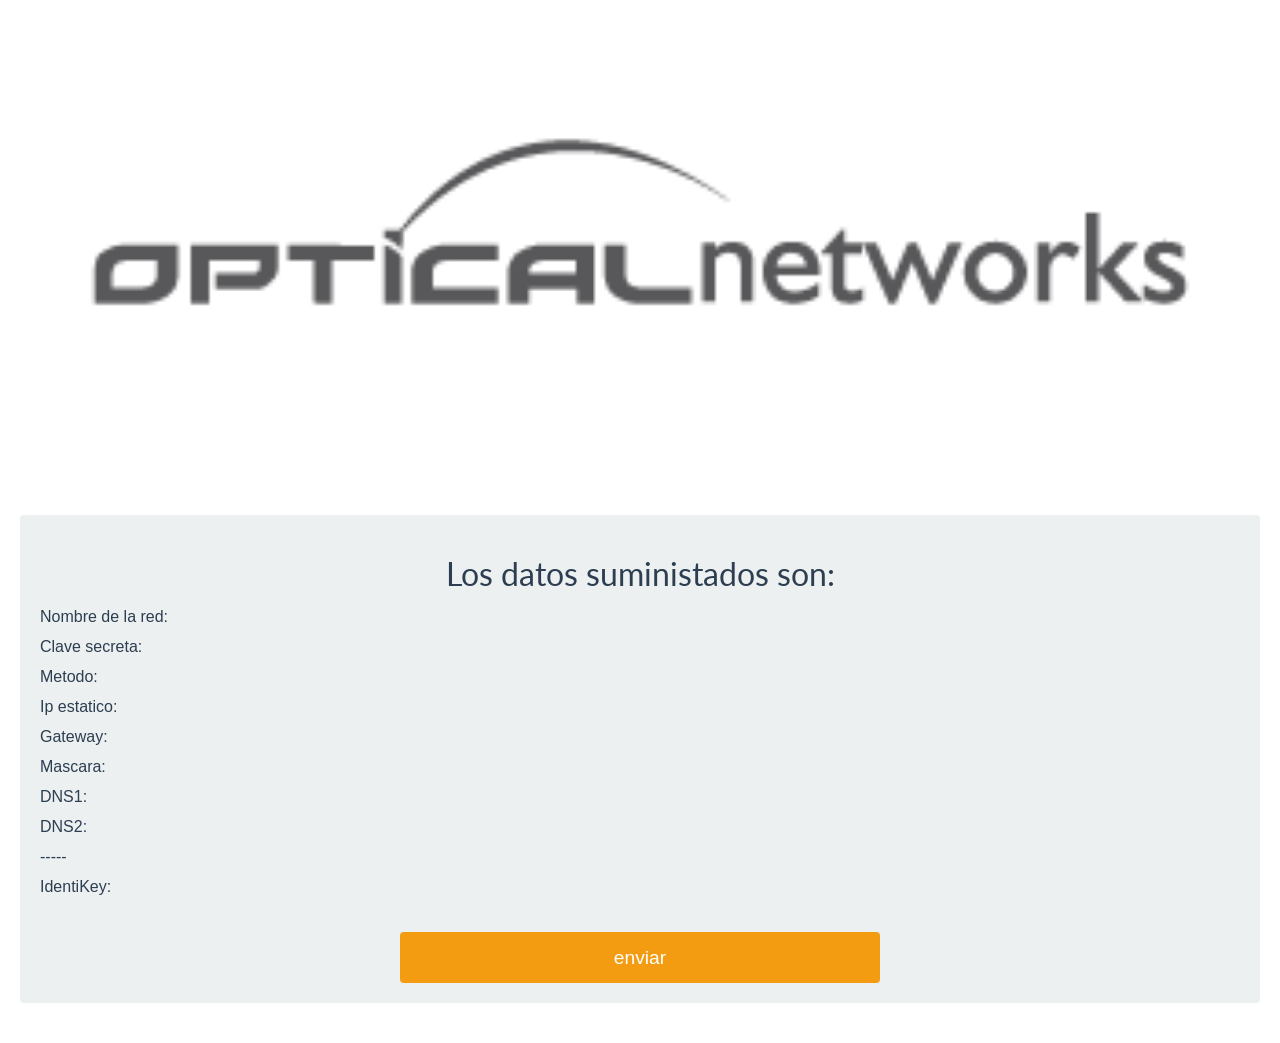
==== data/resultados.html @ 93cea7b1 "Bootstrap añadido a webpage" ====
<!DOCTYPE html> 
<html lang="es-Es"> <meta http-equiv="Content-Type" content="text/html; charset=ISO-8859-1"/> 
<head> 
<title>Optiweather</title> 
<meta http-equiv="X-UA-Compatible" content="IE=edge">
<meta content="width=device-width, initial-scale=1" name="viewport" />
<link rel='stylesheet' type="text/css" href="css/bootstrap.min.css">
<style> 
html,body {padding:0px;maring:0px;text-align: left; width:100%;height:100%;font-size:100%;font-family:arial;LINE-HEIGHT:30px;}
input[type="text"],select {width:100%;}
input[type="submit"] { padding:10px ;width:40%;font-size:120%}
div {width:100%}
form {padding:20px}
</style> 
</head> 
<body> 
<img src="[data-uri]" width="100%"> 
<form class="form-horizontal">
	<fieldset>
		<div class="well bs-component">
				<form action="/validacion">
					<div align="center"><h2>Los datos suministados son:</h2></div>

					Nombre de la red: <br>
					Clave secreta: <br>	
					Metodo:  <br>
					
					Ip estatico: <br>
					Gateway: <br>
					Mascara: <br>
					DNS1: <br>
					DNS2: <br>
					-----
					<br>
					IdentiKey: <br>
					<br>
					<div align="center">
					<input type="submit"  value="enviar"  class="btn btn-warning"	> </input>
					</div>
			 	</form>
 		</div>
	</fieldset>
</form>
</body> 
</html>
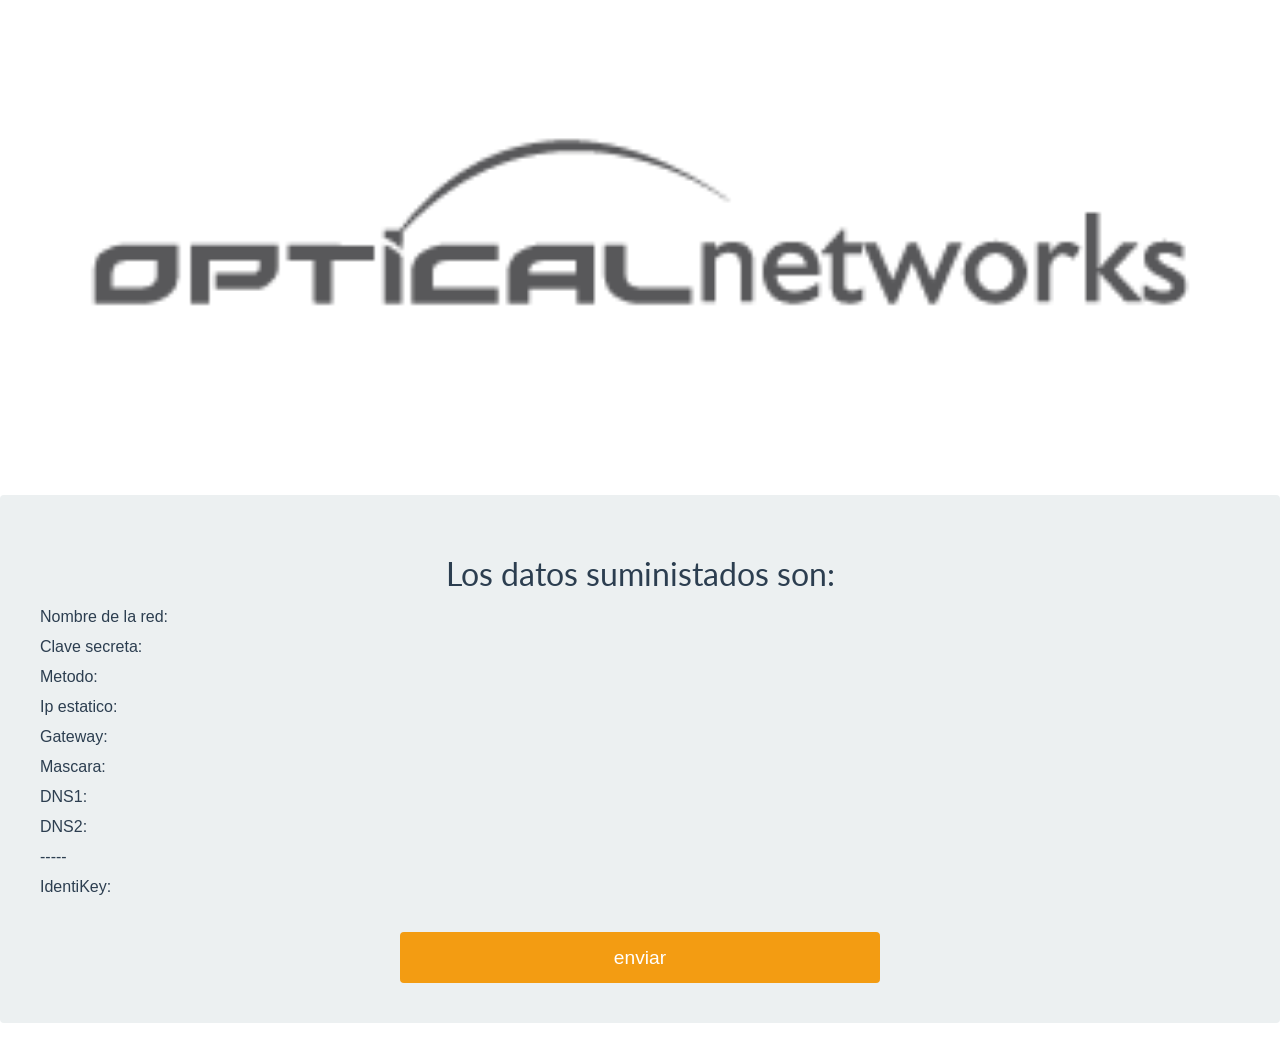
==== commit 1a73f021: "Agregados datos de trabajo del lunes (correcciones)" ====
--- a/data/resultados.html
+++ b/data/resultados.html
@@ -15,7 +15,7 @@
 </head> 
 <body> 
 <img src="[data-uri]" width="100%"> 
-<form class="form-horizontal">
+<div class="form-horizontal">
 	<fieldset>
 		<div class="well bs-component">
 				<form action="/validacion">
@@ -40,6 +40,6 @@
 			 	</form>
  		</div>
 	</fieldset>
-</form>
+</div>
 </body> 
 </html> 
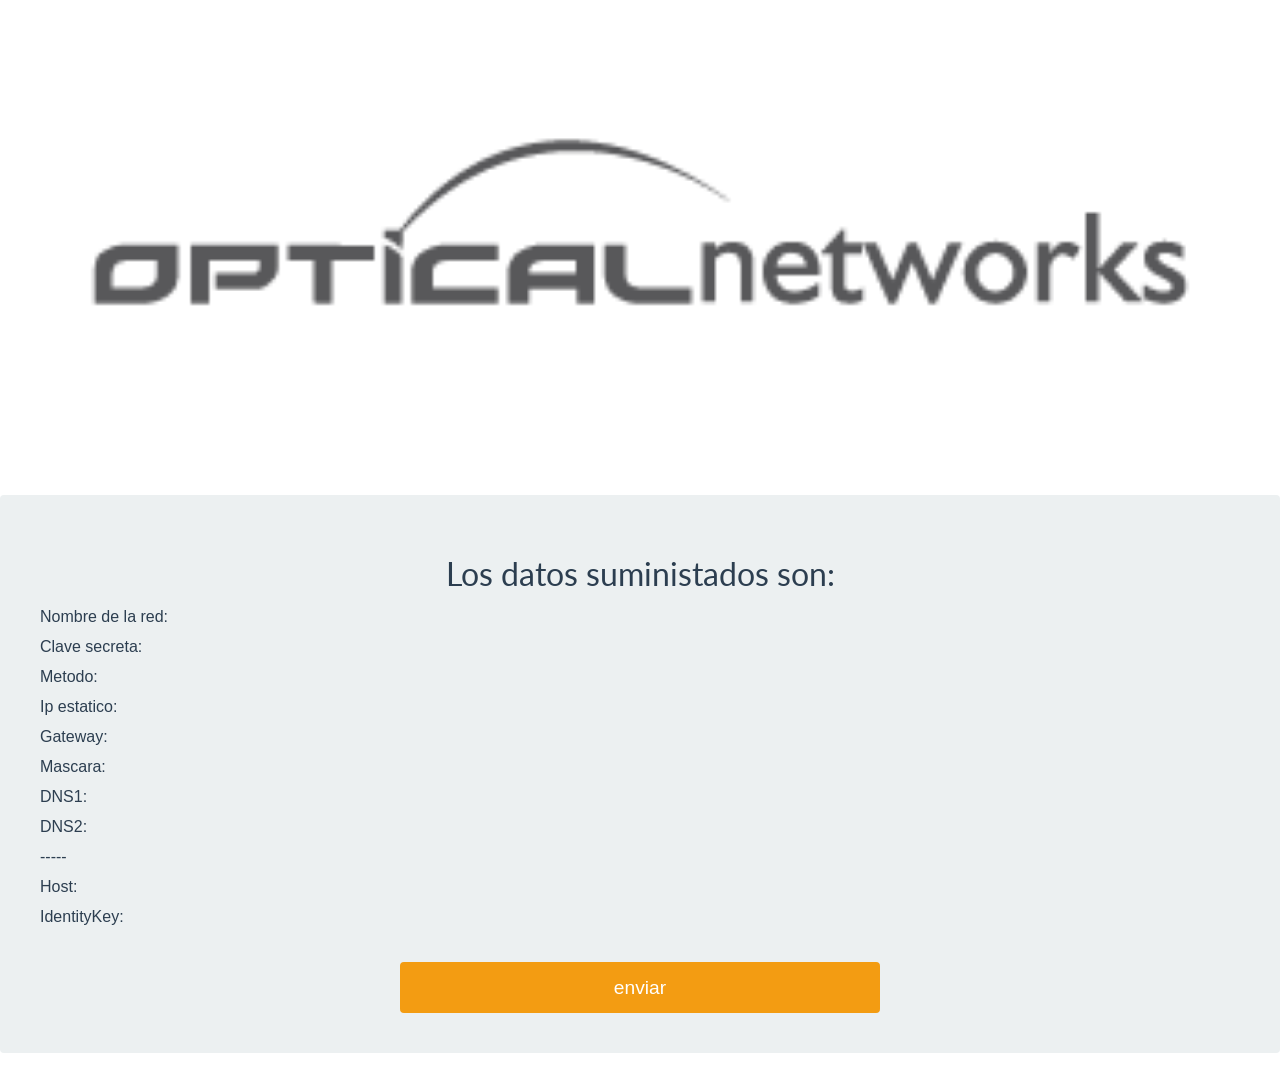
==== commit 5275fddb: "proyecto casi final falta cambiar la subida de datos" ====
--- a/data/resultados.html
+++ b/data/resultados.html
@@ -32,7 +32,8 @@
 					DNS2: <br>
 					-----
 					<br>
-					IdentiKey: <br>
+					Host: <br>
+					IdentityKey: <br>
 					<br>
 					<div align="center">
 					<input type="submit"  value="enviar"  class="btn btn-warning"	> </input>
